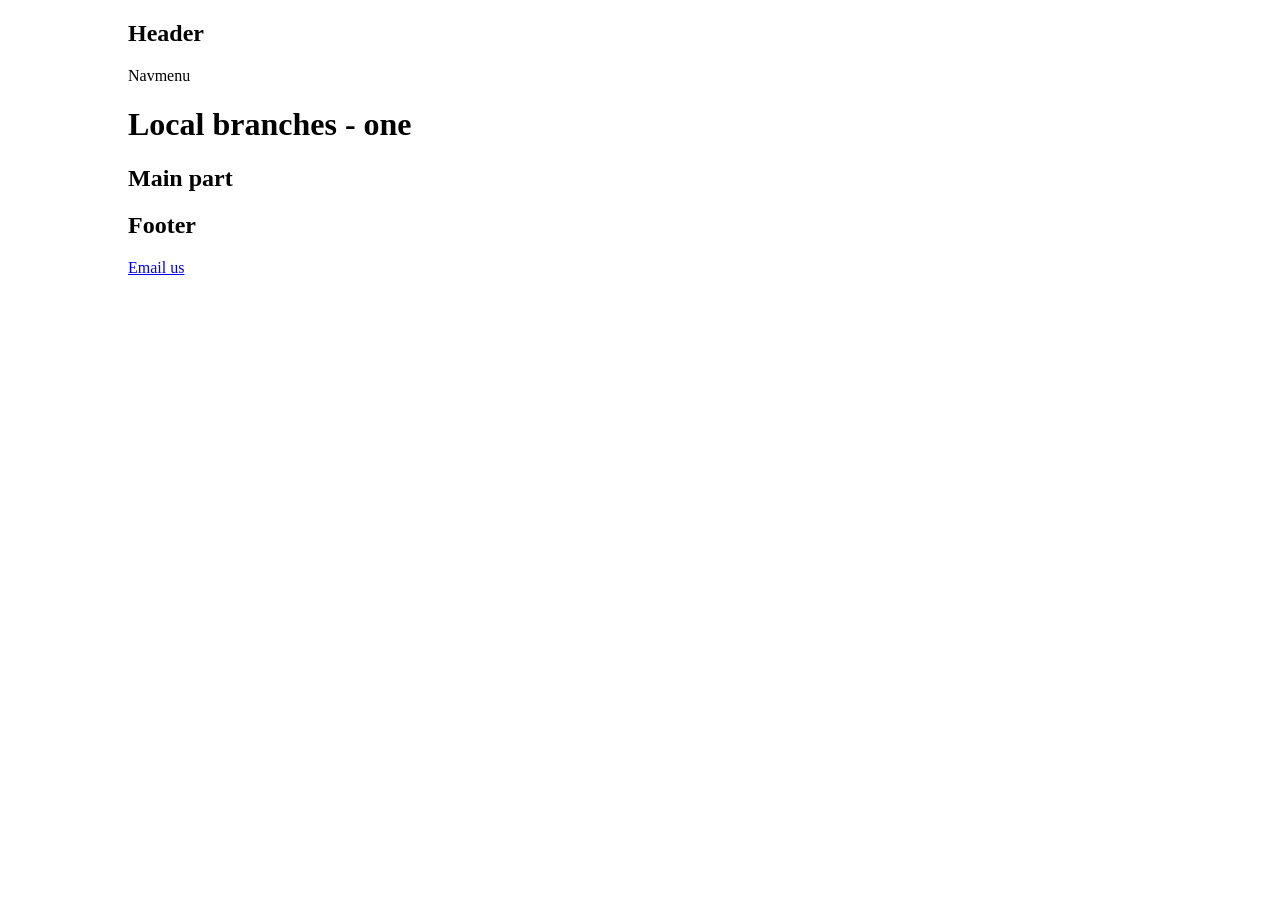
==== one.html @ a359c132 "fill in one.html" ====
<!doctype html>
<html lang="en">
	<head>
		<meta charset="UTF-8" />
		<meta
			name="viewport"
			content="width=device-width, initial-scale=1.0" />
		<link
			rel="stylesheet"
			href="style.css" />
		<title>Local branches one</title>
	</head>
	<body>
		<header>
			<h2>Header</h2>
			<nav>Navmenu</nav>
		</header>
		<h1>Local branches - one</h1>
		<main>
			<section>
				<h2>Main part</h2>
			</section>
		</main>
		<footer>
			<h2>Footer</h2>
			<a href="mailto:qwerty@icloud.com">Email us</a>
		</footer>
	</body>
</html>
---- style.css ----
body {
	width: 80%;
	margin: 0 auto;
}
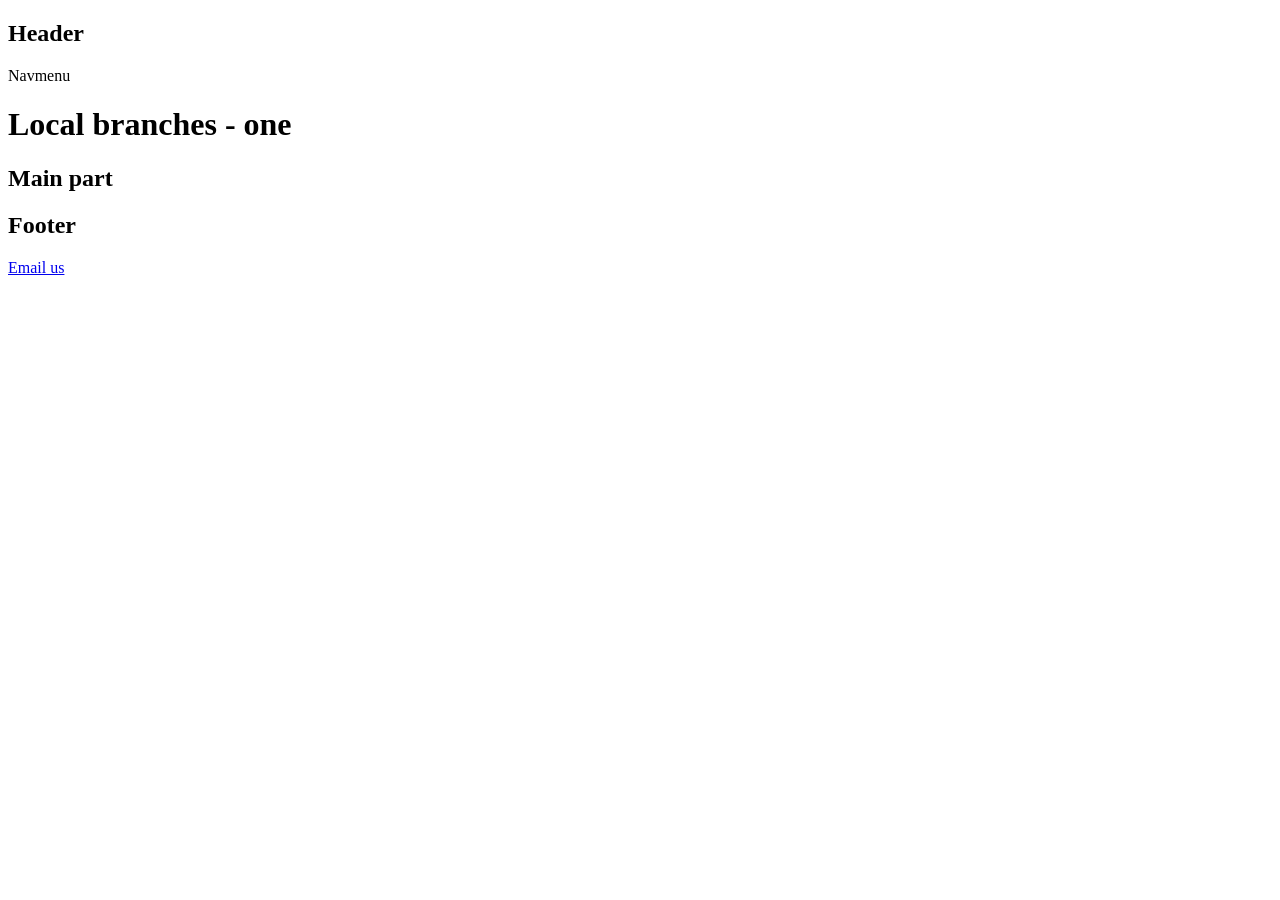
==== commit 1514246b: "modified styles" ====
--- a/one.html
+++ b/one.html
@@ -7,7 +7,7 @@
 			content="width=device-width, initial-scale=1.0" />
 		<link
 			rel="stylesheet"
-			href="style.css" />
+			href="style1.css" />
 		<title>Local branches one</title>
 	</head>
 	<body>
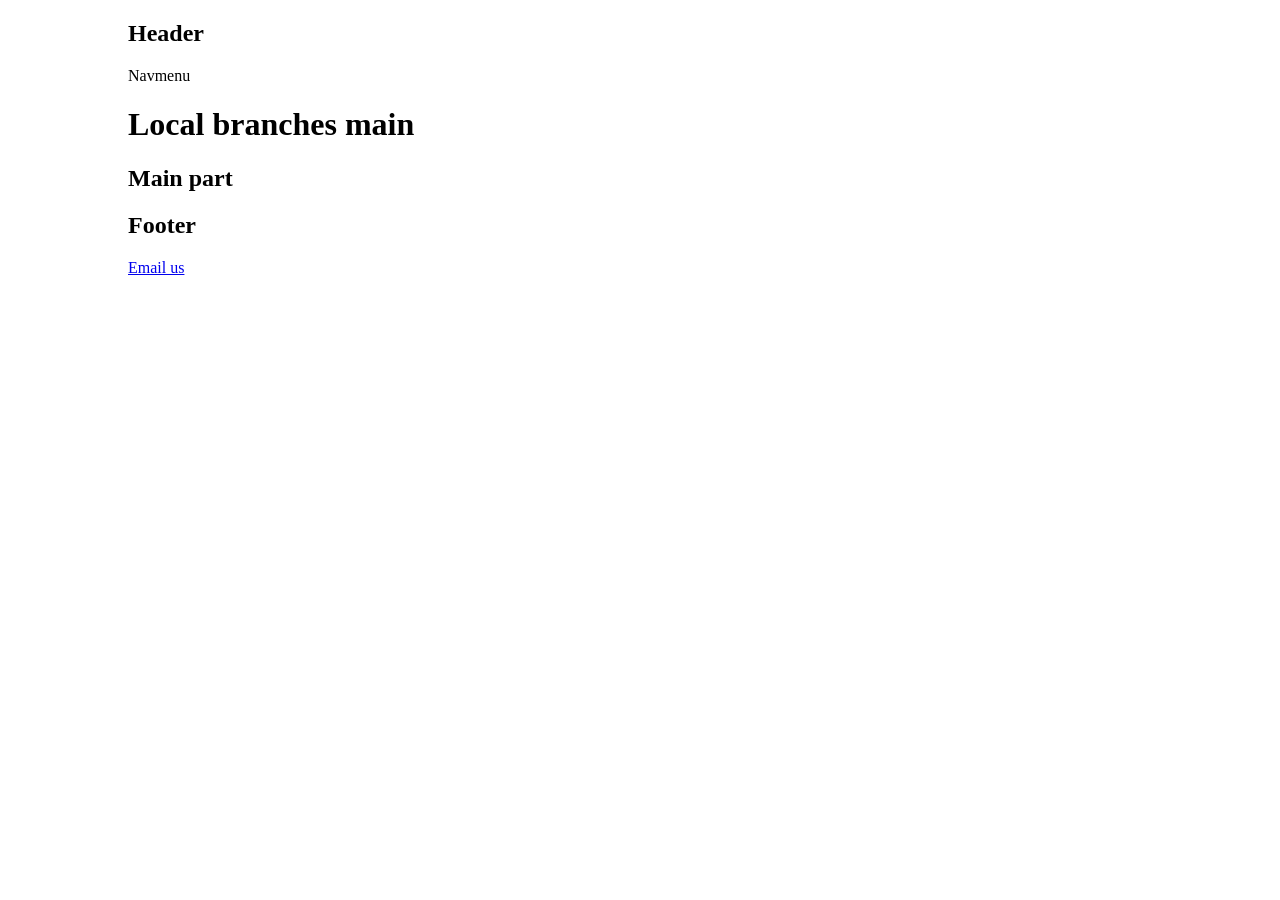
==== commit d869268b: "rebase main with one and two" ====
--- a/one.html
+++ b/one.html
@@ -15,7 +15,7 @@
 			<h2>Header</h2>
 			<nav>Navmenu</nav>
 		</header>
-		<h1>Local branches - one</h1>
+		<h1>Local branches main</h1>
 		<main>
 			<section>
 				<h2>Main part</h2>
--- a/style1.css
+++ b/style1.css
@@ -0,0 +1,4 @@
+body {
+	width: 80%;
+	margin: 0 auto;
+}
